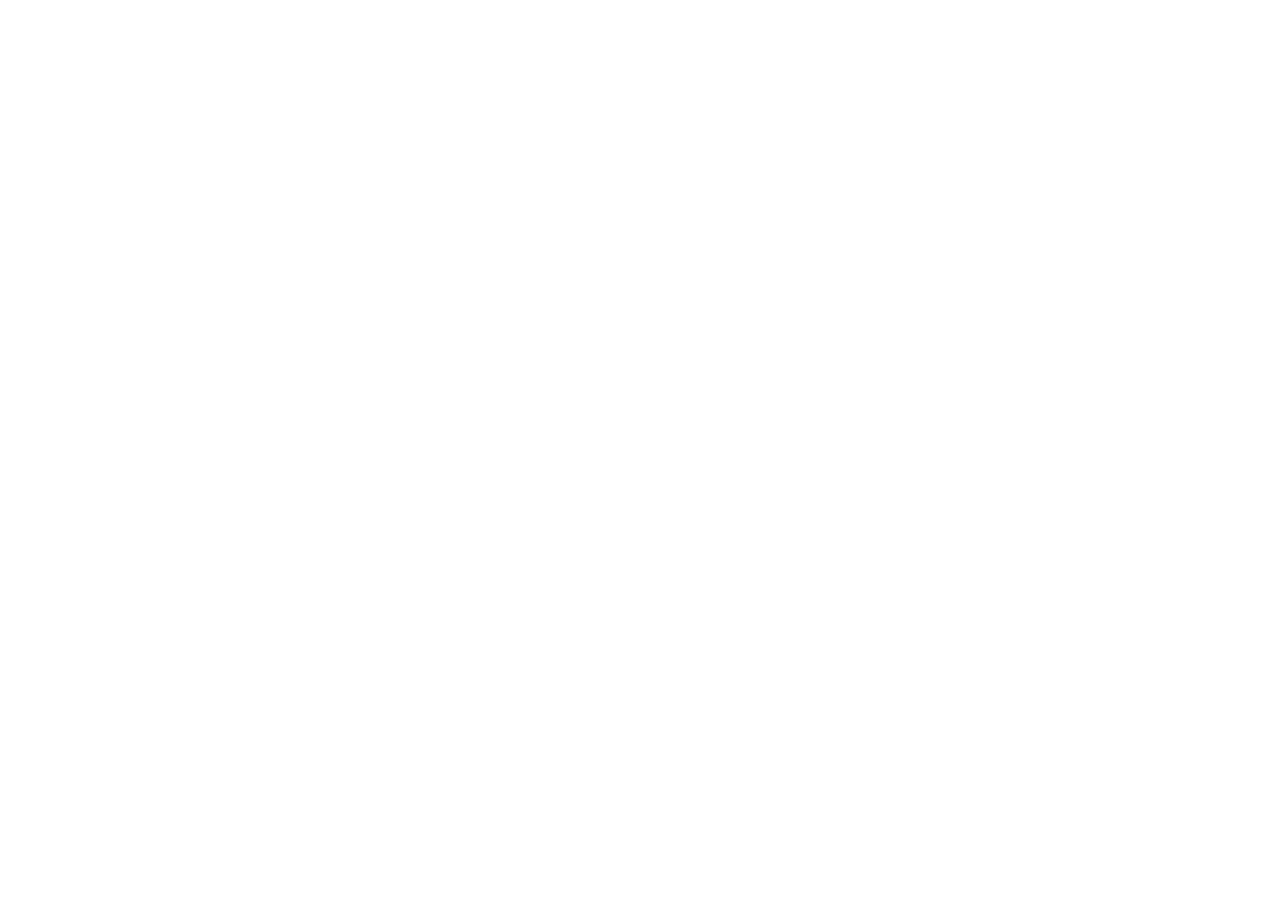
==== pages/404/index.html @ 1e220332 "agregue estructura basica" ====
<!DOCTYPE html>
<html lang="en">
<head>
    <meta charset="UTF-8">
    <meta name="viewport" content="width=device-width, initial-scale=1.0">
    <title>Error 404</title>
</head>
<body>
    
</body>
</html>
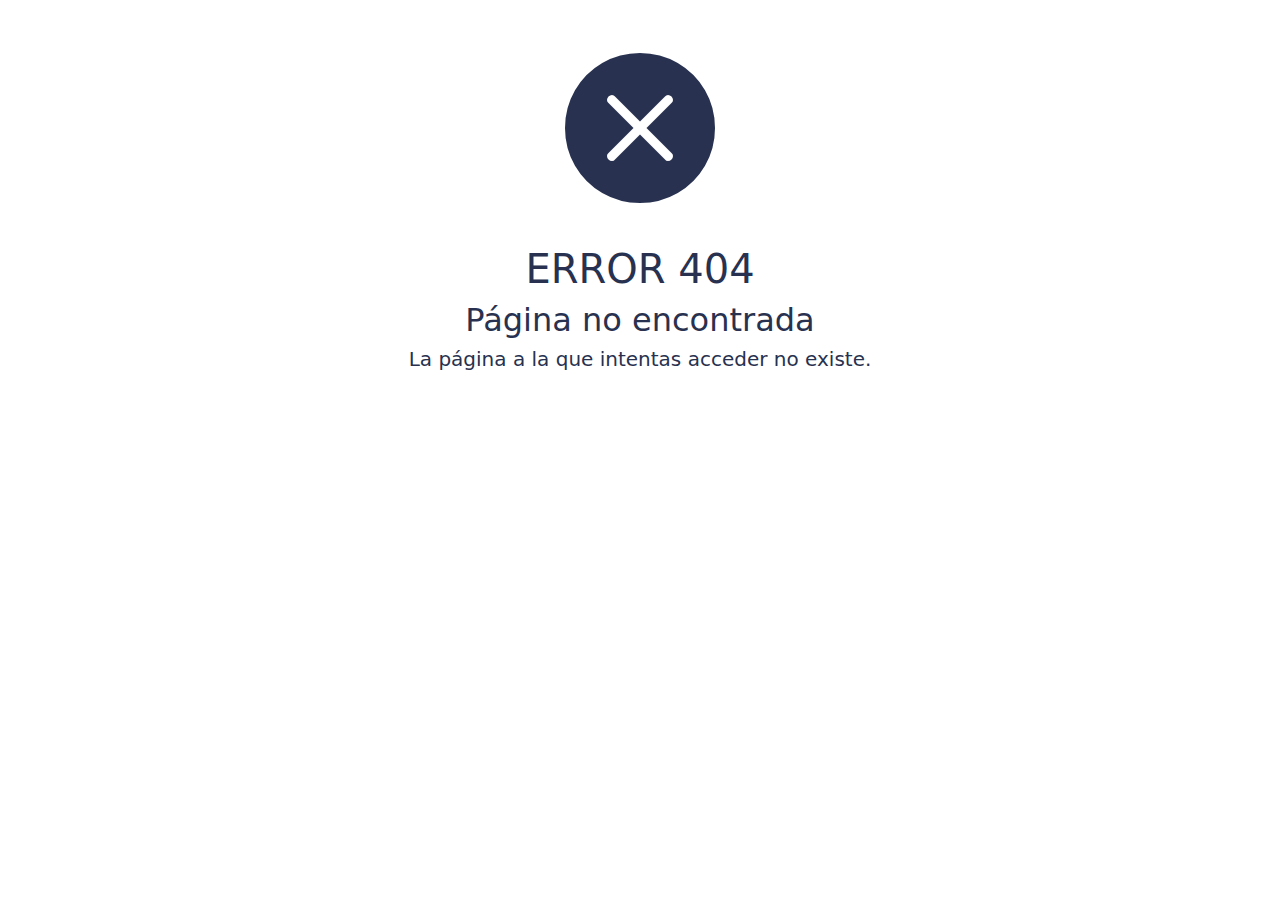
==== commit 7177f82f: "agregue pagina de error 404" ====
--- a/pages/404/index.html
+++ b/pages/404/index.html
@@ -1,11 +1,30 @@
 <!DOCTYPE html>
 <html lang="en">
-<head>
-    <meta charset="UTF-8">
-    <meta name="viewport" content="width=device-width, initial-scale=1.0">
+  <head>
+    <meta charset="UTF-8" />
+    <meta name="viewport" content="width=device-width, initial-scale=1.0" />
+    <!--CDN BOOTSTRAP CSS-->
+    <link
+      href="https://cdn.jsdelivr.net/npm/bootstrap@5.3.3/dist/css/bootstrap.min.css"
+      rel="stylesheet"
+      integrity="sha384-QWTKZyjpPEjISv5WaRU9OFeRpok6YctnYmDr5pNlyT2bRjXh0JMhjY6hW+ALEwIH"
+      crossorigin="anonymous"
+    />
+    <!--CDN BOOTSTRAP ICONO-->
+    <link
+      rel="stylesheet"
+      href="https://cdn.jsdelivr.net/npm/bootstrap-icons@1.11.3/font/bootstrap-icons.min.css"
+    />
+    <!--CSS-->
+    <link rel="stylesheet" href="./style.css">
     <title>Error 404</title>
-</head>
-<body>
-    
-</body>
-</html>+  </head>
+  <body>
+    <section class="error-404">
+        <i class="bi bi-x-circle-fill icono-404"></i>
+        <h1>ERROR 404</h1>
+        <h2 class="subtitulo-404">Página no encontrada</h2>
+        <h5 class="texto-404">La página a la que intentas acceder no existe.</h5>
+    </section>
+  </body>
+</html>
--- a/pages/404/style.css
+++ b/pages/404/style.css
@@ -0,0 +1,11 @@
+.error-404{
+    display: flex;
+    flex-direction: column;
+    align-items: center;
+    color: #283250;
+    padding: 20px;
+}
+
+.icono-404{
+    font-size: 150px;
+}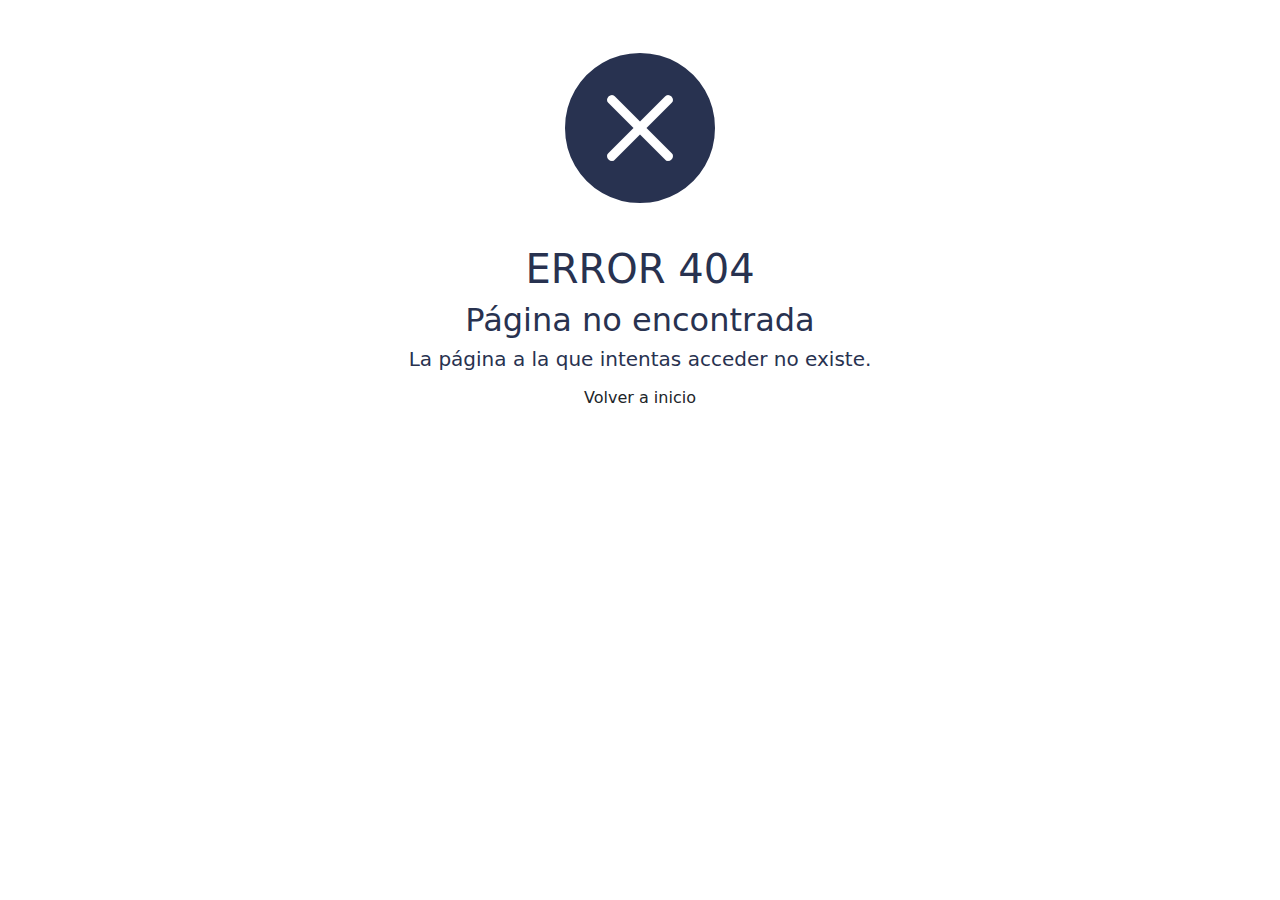
==== commit 2c5780aa: "agregue boton de volver a inicio" ====
--- a/pages/404/index.html
+++ b/pages/404/index.html
@@ -25,6 +25,7 @@
         <h1>ERROR 404</h1>
         <h2 class="subtitulo-404">Página no encontrada</h2>
         <h5 class="texto-404">La página a la que intentas acceder no existe.</h5>
+        <button onclick="history.back()" class="btn btn secondary">Volver a inicio</button>
     </section>
   </body>
 </html>
